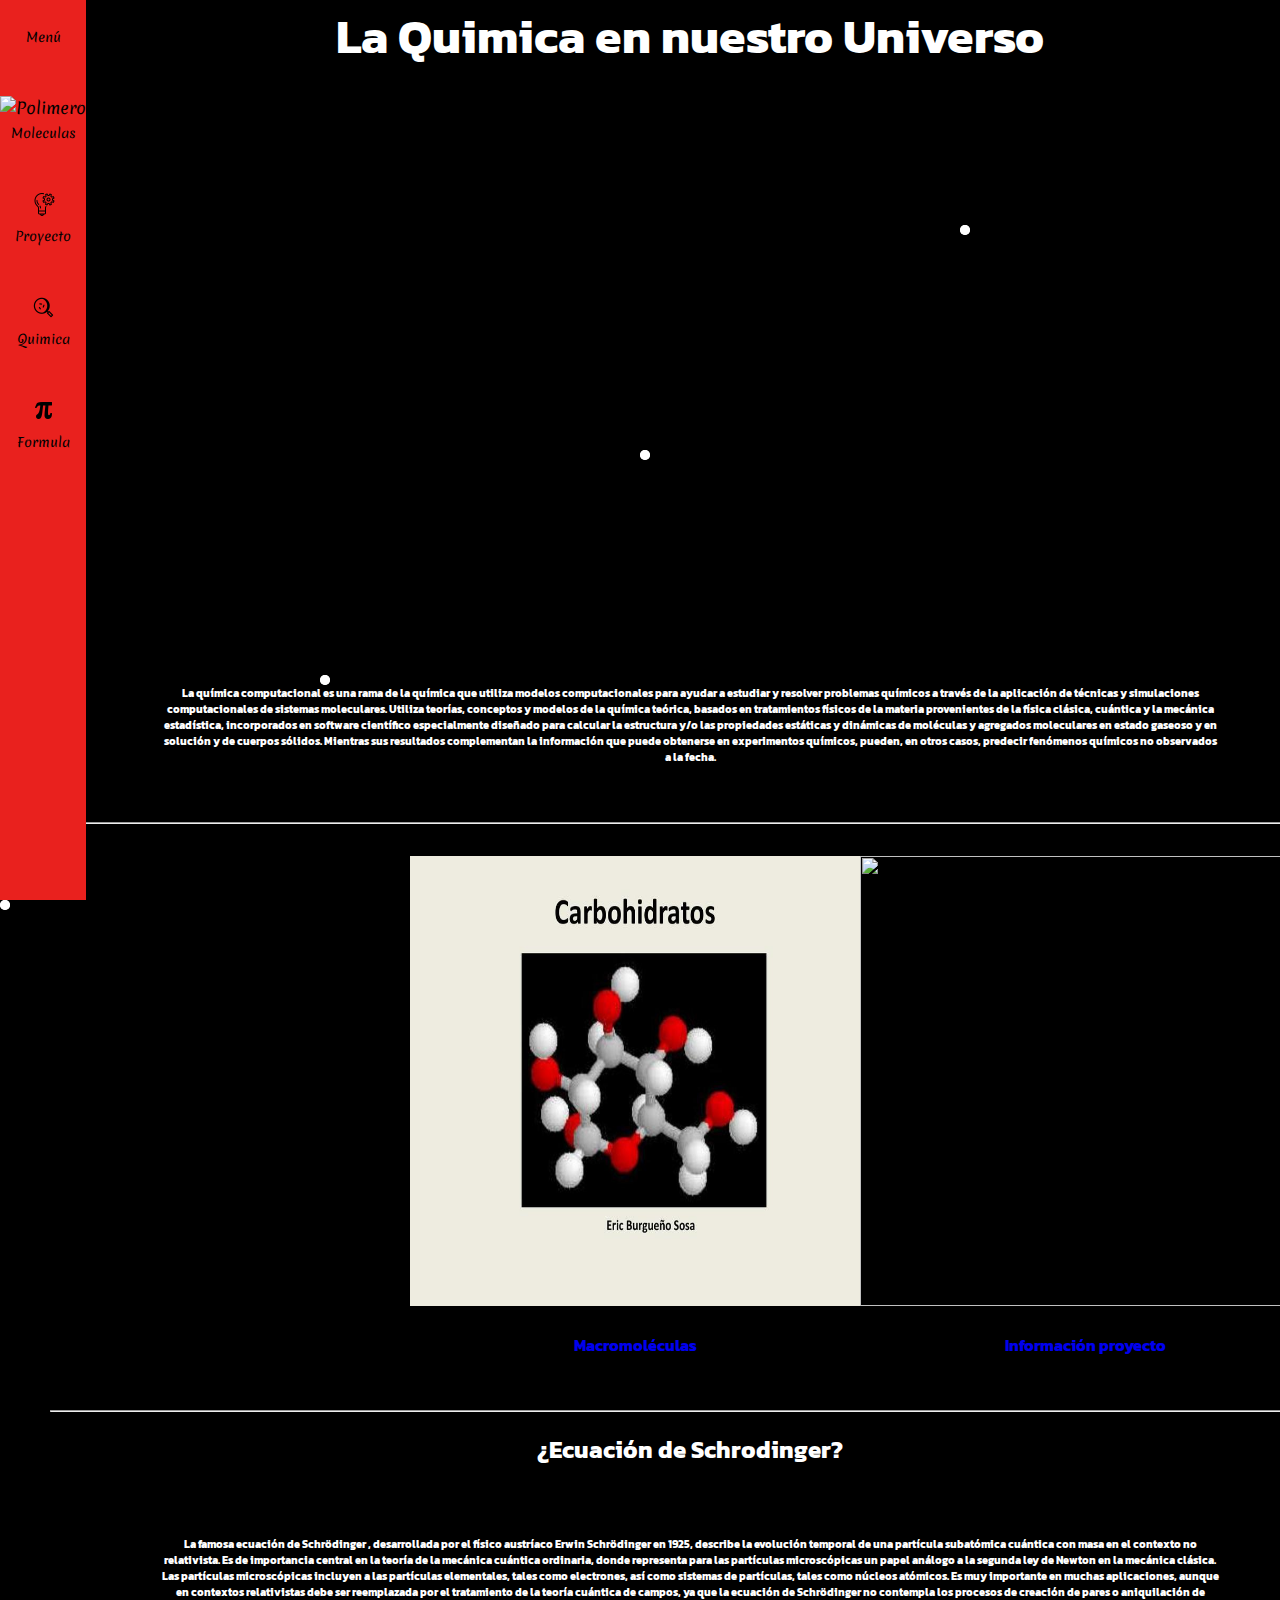
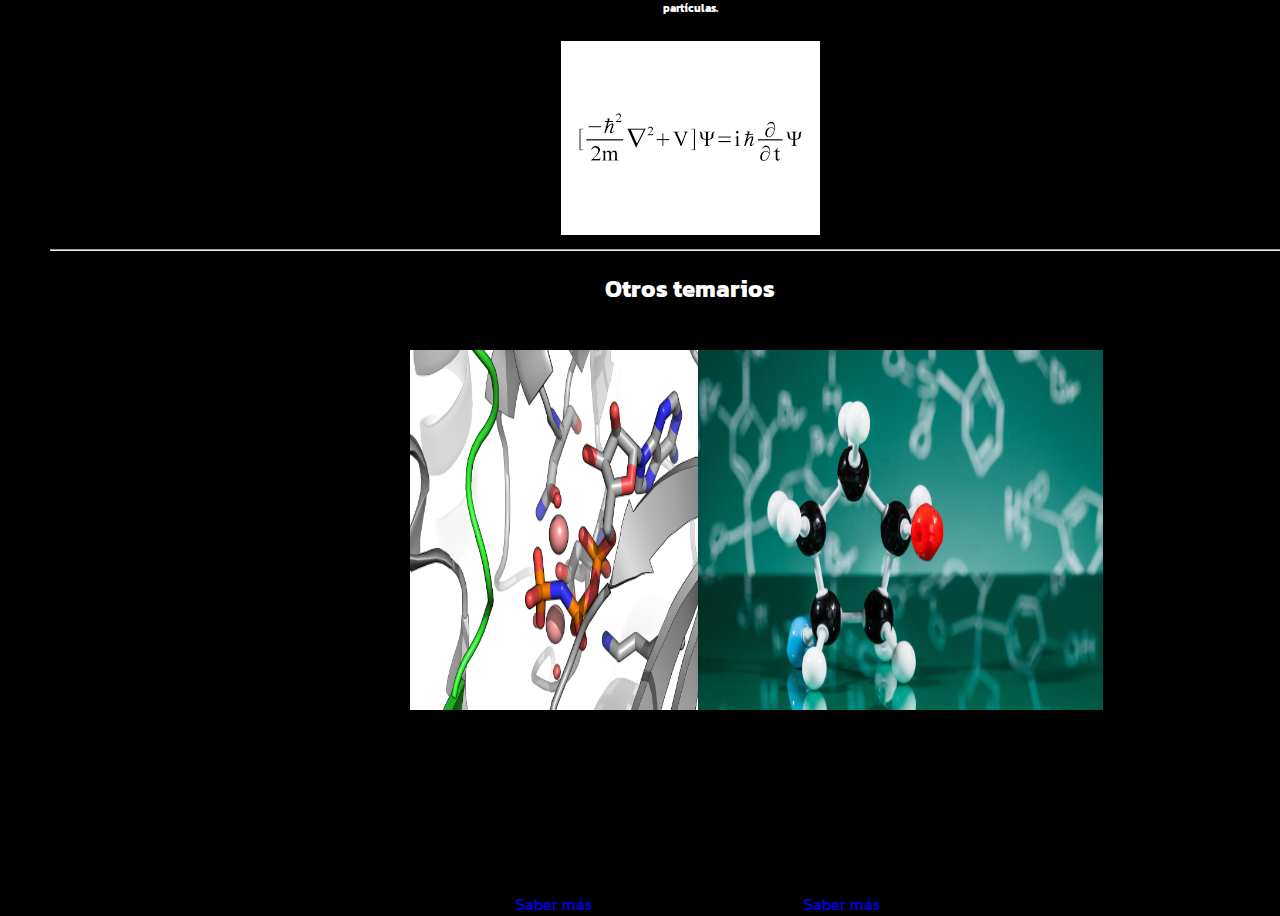
==== index.html @ a1bd74f1 "ASubir" ====
<!DOCTYPE html>
<html lang="en">

<head>
    <meta charset="UTF-8">
    <meta http-equiv="X-UA-Compatible" content="IE=edge">
    <meta name="viewport" content="width=device-width, initial-scale=1.0">
    <title>La ciencia de la tecnologia y la quimica fusionadas</title>

    <link rel="preconnect" href="https://fonts.googleapis.com">
    <link rel="preconnect" href="https://fonts.googleapis.com">
    <link rel="preconnect" href="https://fonts.gstatic.com" crossorigin>
    <link href="https://fonts.googleapis.com/css2?family=Kanit:ital@1&display=swap" rel="stylesheet">
    <link href="https://cdn.jsdelivr.net/npm/bootstrap@5.3.0-alpha1/dist/css/bootstrap.min.css" rel="stylesheet"
        integrity="sha384-GLhlTQ8iRABdZLl6O3oVMWSktQOp6b7In1Zl3/Jr59b6EGGoI1aFkw7cmDA6j6gD" crossorigin="anonymous">
    <link href="https://fonts.googleapis.com/css2?family=Merienda:wght@800&display=swap" rel="stylesheet">

    <link rel="stylesheet" href="index.css">
</head>

<body>




    <div id="sidemenu" class="menu-collapsed sticky-left">
        <div id="header">
            <br>

            <div id="title"><span>Menú</span></div>

            <br>
            <br>
            <!--items-->
            <div id="menu-itmes">
                <item>
                    <a href="#MACROMOLECULAS">
                        <img width="30px" height="30px" class="menu-item"
                            src="https://img.icons8.com/pastel-glyph/64/polymer-formula--v1.png" alt="Polimero"></a>

                    <div class="title" class="menu-item"><span>Moleculas</span></div>
                    </a>
                </item>
            </div>
        </div>
        <br>
        <br>
        <div id="menu-itmes">
            <item>
                <a href="#PROYECTO">
                    <div class="icon"><img class="menu-item" src="IMAGES/icons8-proyecto-50.png" alt="Proyecto"></div>
                    <div class="title" class="menu-item"><span>Proyecto</span></div>
                </a>
            </item>
        </div>
        <br>
        <br>
        <div id="menu-itmes">
            <item>
                <a href="#QuimicaComp">
                    <div class="icon"><img class="menu-item" src="IMAGES/icons8-microbio-50.png" alt="Quimica">
                    </div>
                    <div class="title" class="menu-item"><span>Quimica</span></div>
                </a>
            </item>
        </div>
        <br>
        <br>
        <div id="menu-itmes">
            <item>
                <a href="#FORMULA">
                    <div class="icon"><img class="menu-item" src="IMAGES/icons8-pi-50.png" alt="Schrodinger">
                    </div>
                    <div class="title" class="menu-item"><span>Formula</span></div>
                </a>
            </item>
        </div>
        <br>

        <br>
        <br>
        <br>




    </div>
    </div>
    </div>

    <h1 id="QuimicaComp">La Quimica en nuestro Universo</h1>
    <br>
    <div class="part">
        <div class="particle"></div>
        <div class="particle"></div>
        <div class="particle"></div>
        <div class="particle"></div>
        <div class="particle"></div>


    </div>
    <div class="part">
        <div class="particle2"></div>
        <div class="particle2"></div>
        <div class="particle2"></div>
        <div class="particle2"></div>
        <div class="particle2"></div>


    </div>
    <script src="script.js"></script>
    <div class="imagenes">



    </div>
    <div class="cajit">

        <br>
        <h6>La química computacional es una rama de la química que utiliza modelos computacionales para ayudar a
            estudiar y resolver problemas químicos a través de la aplicación de técnicas y simulaciones computacionales
            de sistemas moleculares. Utiliza teorías, conceptos y modelos de la química teórica, basados en tratamientos
            físicos de la materia provenientes de la física clásica, cuántica y la mecánica estadística, incorporados en
            software científico especialmente diseñado para calcular la estructura y/o las propiedades estáticas y
            dinámicas de moléculas y agregados moleculares en estado gaseoso y en solución y de cuerpos sólidos.
            Mientras sus resultados complementan la información que puede obtenerse en experimentos químicos, pueden, en
            otros casos, predecir fenómenos químicos no observados a la fecha.</h6>
        <br>
    </div>
    <hr>
    <br>
    <div id="MACROMOLECULAS" class="contenedor">
        <div class="Caja-links">
            <a class="link" href="Macromoleculas.html">
                <img class="img-link" src="IMAGES/carbohidratos.jpg" alt="Macromoléculas">
                <h4 class="text-link">Macromoléculas</h4>
            </a>
        </div>
        <div ID="PROYECTO" class="Caja-links2">
            <a class="link" href="#">
                <img class="img-link" src="" alt="">
                <h4 class="text-link">Información proyecto</h4>
            </a>
        </div>
    </div>
    <br>
    <hr>
    <div id="FORMULA" class="Caja-teoria">
        <h2>¿Ecuación de Schrodinger?</h2>
        <br>
        <h6>La famosa ecuación de Schrödinger , desarrollada por el físico austríaco Erwin Schrödinger en 1925, describe
            la evolución temporal de una partícula subatómica cuántica con masa en el contexto no relativista. Es de
            importancia central en la teoría de la mecánica cuántica ordinaria, donde representa para las partículas
            microscópicas un papel análogo a la segunda ley de Newton en la mecánica clásica. Las partículas
            microscópicas incluyen a las partículas elementales, tales como electrones, así como sistemas de partículas,
            tales como núcleos atómicos.

            Es muy importante en muchas aplicaciones, aunque en contextos relativistas debe ser reemplazada por el
            tratamiento de la teoría cuántica de campos, ya que la ecuación de Schrödinger no contempla los procesos de
            creación de pares o aniquilación de partículas.

        </h6>
        <img class="ecua" src="IMAGES/Ecuacion.png" alt="ecuación">
    </div>
    <hr>
    <h2>Otros temarios</h2>
    <br>

    <div class="contenedor">
        <div class="card" style="width: 18rem;">
            <img class="img-card" src="IMAGES/QuimicaTe.png" class="card-img-top" alt="...">
            <div class="card-body">
                <h5 class="card-title">Química Teórica</h5>
                <p class="card-text">La química teórica es un complemento de la química experimental para explicar los
                    cambios que sufre la materia ante una reacción química. </p>
                <a href="#" class="btn btn-primary">Saber más</a>
            </div>
        </div>

        <div class="card" style="width: 18rem;">
            <img class="img-card" src="IMAGES/QuimicaOr.jpg" class="card-img-top" alt="...">
            <div class="card-body">
                <h5 class="card-title">Química Orgánica</h5>
                <p class="card-text">La química orgánica es la rama de la química que estudia una clase numerosa de
                    moléculas que en su gran mayoría contienen carbono.</p>
                <a href="#" class="btn btn-primary">Saber más</a>
            </div>
        </div>



    </div>
    <audio autoplay src="X2Download.app - Interstellar Main Theme - Hans Zimmer (128 kbps).mp3">

        <source autoplay src="X2Download.app - Interstellar Main Theme - Hans Zimmer (128 kbps).mp3" type="audio/mp3">
</body>
<script src="https://cdn.jsdelivr.net/npm/bootstrap@5.3.0-alpha1/dist/js/bootstrap.bundle.min.js"
    integrity="sha384-w76AqPfDkMBDXo30jS1Sgez6pr3x5MlQ1ZAGC+nuZB+EYdgRZgiwxhTBTkF7CXvN"
    crossorigin="anonymous"></script>

</html>
---- index.css ----
body {

    color: #ffffff;
    font-family: 'Kanit', sans-serif;
    text-align: center;
    margin: auto;
    width: 100%;
    height: 100vh;
    background-color: rgb(0, 0, 0);
    overflow-y: scroll;
    overflow-x: hidden;
}

.imagenes {
    animation: changeBackground 20s infinite;

    background-size: cover;
    background-repeat: no-repeat;
}

.contenedor {
    display: flex;
    margin: auto;
    justify-content: space-between;
    margin-left: 40Vh;
    margin-right: 40vh;
}

.link {
    margin: auto;
}

.cajita-links,
.cajita-links2:hover {
    color: rgb(4, 4, 128);
    cursor: grab;
}


.nav-link {
    align-self: right;
}

.nav-link:hover {
    background-color: #8e8b8b;
}

a {
    text-align: center;
    text-decoration: none;

}

.img-link {
    width: 50vh;
    height: 50vh;
    margin: auto;
}

h1 {
    font-size: 48px;
    margin-top: 50px;
    font-family: 'Kanit', sans-serif;
    text-align: center;
    margin: auto;
}

.container-fluid {
    align-items: end;
    display: inline;
}

h2,
h3,
h4,
h5,
h6,
p {
    font-family: 'Kanit', sans-serif;
}

h6 {
    margin-left: 20px;
    margin-right: 20px;
}

.molecule {
    display: inline-block;
    margin: 20px;
}

.molecule img {
    width: 300px;
    height: 200px;
    object-fit: cover;
    border-radius: 10px;
    box-shadow: 0 0 10px rgba(0, 0, 0, 0.5);
    transition: transform 0.2s ease-in-out;
    cursor: pointer;
}

:root {
    --width: 100px;
    --padding: 10px;
    --background-color: rgb(233, 33, 30);
    --hover-color: rgb(184, 11, 8);
    --width-collapsed: 50px;
    --border-color: black;
}

body {
    padding: 0;
    margin: 0;
    margin-left: var(--width-collapsed);

}

.body-expanded {
    margin-left: var(--width);
}

#sidemenu {
    background-color: var(--background-color);
    color: black;
    position: fixed;
    height: 100%;
    left: 0;
    top: 0;
    text-align: center;
}

#sidemenu a {
    color: black;
    text-decoration: none;
    text-align: center;
    align-items: center;
}

#sidemenu #header #title {

    overflow: hidden;

}

#sidemenu #header,
#sidemenu #header #menu-btn {
    vertical-align: middle;
}

#sidemenu #header #menu-btn {
    display: inline-block;
}

#sidemenu #header #menu-btn {
    cursor: pointer;
    padding: 10px;
    width: var(--width-collapsed);
    box-sizing: border-box;
}


#sidemenu #header #menu-btn .btn-hamburguer {
    background-color: white;
    width: 100%;
    height: 2px;
    margin: 5px 0;
}

#sidemenu #menu-itmes {
    overflow: hidden;
}

#sidemenu #menu-itmes:hover {
    background-color: var(--hover-color);
    transition: all .3s;
    transform: scale(.95);
}

.menu-item {
    height: 25px;
    width: 25px;
    font-family: 'Merienda', cursive;
}

span {
    font-size: small;
    font-family: 'Oswald', sans-serif;
}

.logo {
    height: 70px;
    width: 70px;
    size: cover;

}

span {
    font-family: 'Merienda', cursive;
}

.card-body,
.card-text {
    color: black;
}

.img-card {
    width: 45vh;
    height: 40vh;
}

#sidemenu #profile #photo img {
    border-radius: 50%;
    overflow: hidden;
}

.cajit,
.cajit3,
.Caja-teoria {
    text-align: center;
    margin-left: 10vh;
    margin-right: 10vh;
}

.imagenes {
    width: 100vh;
    height: 60vh;
    margin: auto;
}

.cajit2,
.cajit4 {
    text-align: left;
    margin: left;
}

.molecule img:hover {
    transform: scale(1.1);
}

.molecule h2 {
    font-size: 24px;
    margin-top: 10px;
}

@keyframes changeBackground {
    0% {
        background-image: url(IMAGES/IMG1.jpg);
    }

    35% {
        background-image: url(IMAGES/IMG2.jpg);
    }

    70% {
        background-image: url(IMAGES/IMG4.jpg);
    }

    100% {
        background-image: url(IMAGES/IMG5.jpg);
    }


}

.particle,
.particle2 {
    position: absolute;
    background-color: #fff;
    border-radius: 50%;
}

/* Definimos la animación */
@keyframes moveParticles {
    from {
        transform: translate(0, 0);
    }

    to {
        transform: translate(100vw, 100vh);
    }
}

@keyframes movePart {
    from {
        transform: translate(100vw, 100vh);
    }

    to {
        transform: translate(0, 0);
    }
}

/* Aplicamos la animación a las partículas */
.particle {
    animation: moveParticles 20s linear infinite;
}

.particle2 {
    animation: movePart 15s linear infinite;
}

/* Creamos múltiples partículas con diferentes tamaños y posiciones */
.particle:nth-child(1) {
    width: 10px;
    height: 10px;
    top: 50%;
    left: 50%;
}

.particle:nth-child(2) {
    width: 10px;
    height: 10px;
    top: 25%;
    left: 75%;
}

.particle:nth-child(3) {
    width: 10px;
    height: 10px;
    top: 75%;
    left: 25%;
}

.particle:nth-child(4) {
    width: 10px;
    height: 10px;
    top: 100%;
    left: 0%
}

.particle:nth-child(5) {
    width: 10px;
    height: 10px;
    top: 125%;
    left: -25%;
}

.particle:nth-child(6) {
    width: 10px;
    height: 10px;
    top: 150%;
    left: -50%;
}

.particle:nth-child(7) {
    width: 10px;
    height: 10px;
    top: 175%;
    left: -75%;
}

.particle2:nth-child(1) {
    width: 10px;
    height: 10px;
    top: 50%;
    left: 50%;
}

.particle2:nth-child(2) {
    width: 10px;
    height: 10px;
    top: 25%;
    left: 75%;
}

.particle2:nth-child(3) {
    width: 10px;
    height: 10px;
    top: 75%;
    left: 25%;
}

.particle2:nth-child(4) {
    width: 10px;
    height: 10px;
    top: 100%;
    left: 0%
}

.particle2:nth-child(5) {
    width: 10px;
    height: 10px;
    top: 125%;
    left: -25%;
}

.particle2:nth-child(6) {
    width: 10px;
    height: 10px;
    top: 150%;
    left: -50%;
}

.particle2:nth-child(7) {
    width: 10px;
    height: 10px;
    top: 175%;
    left: -75%;
}
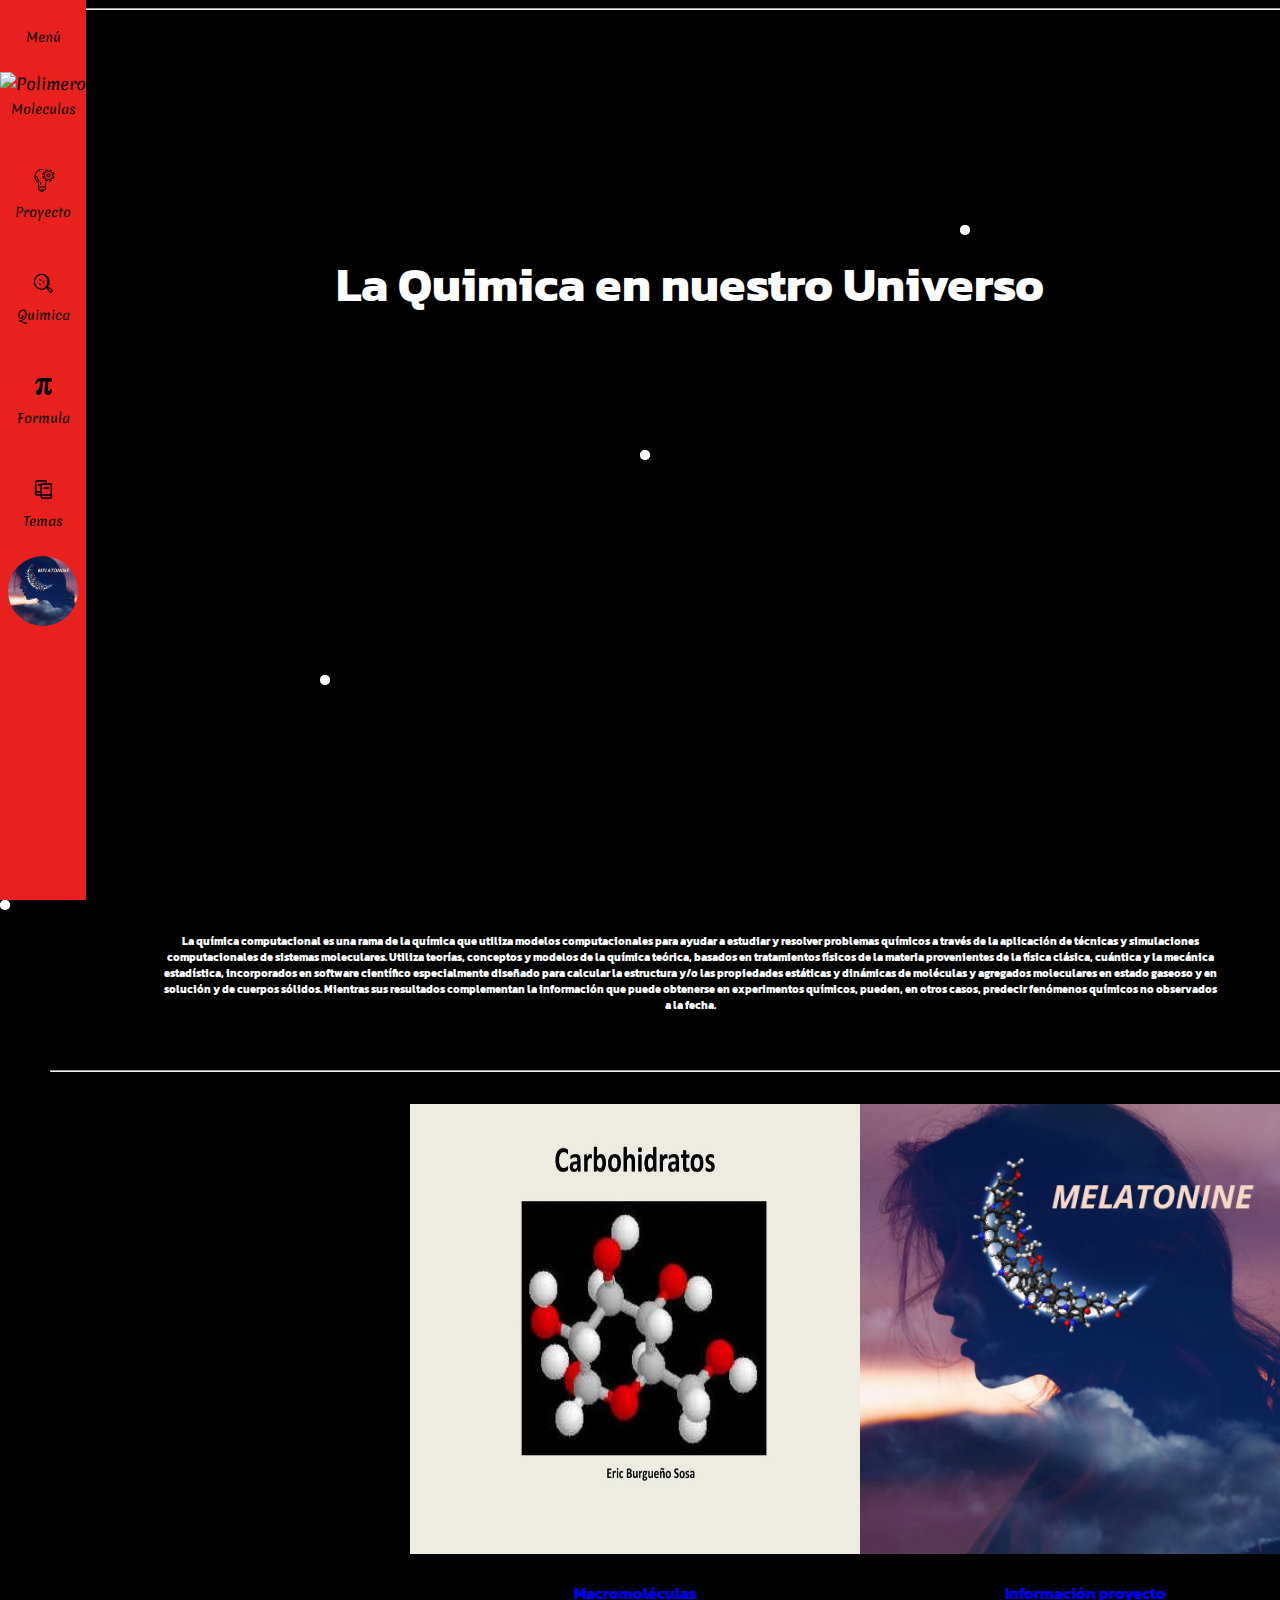
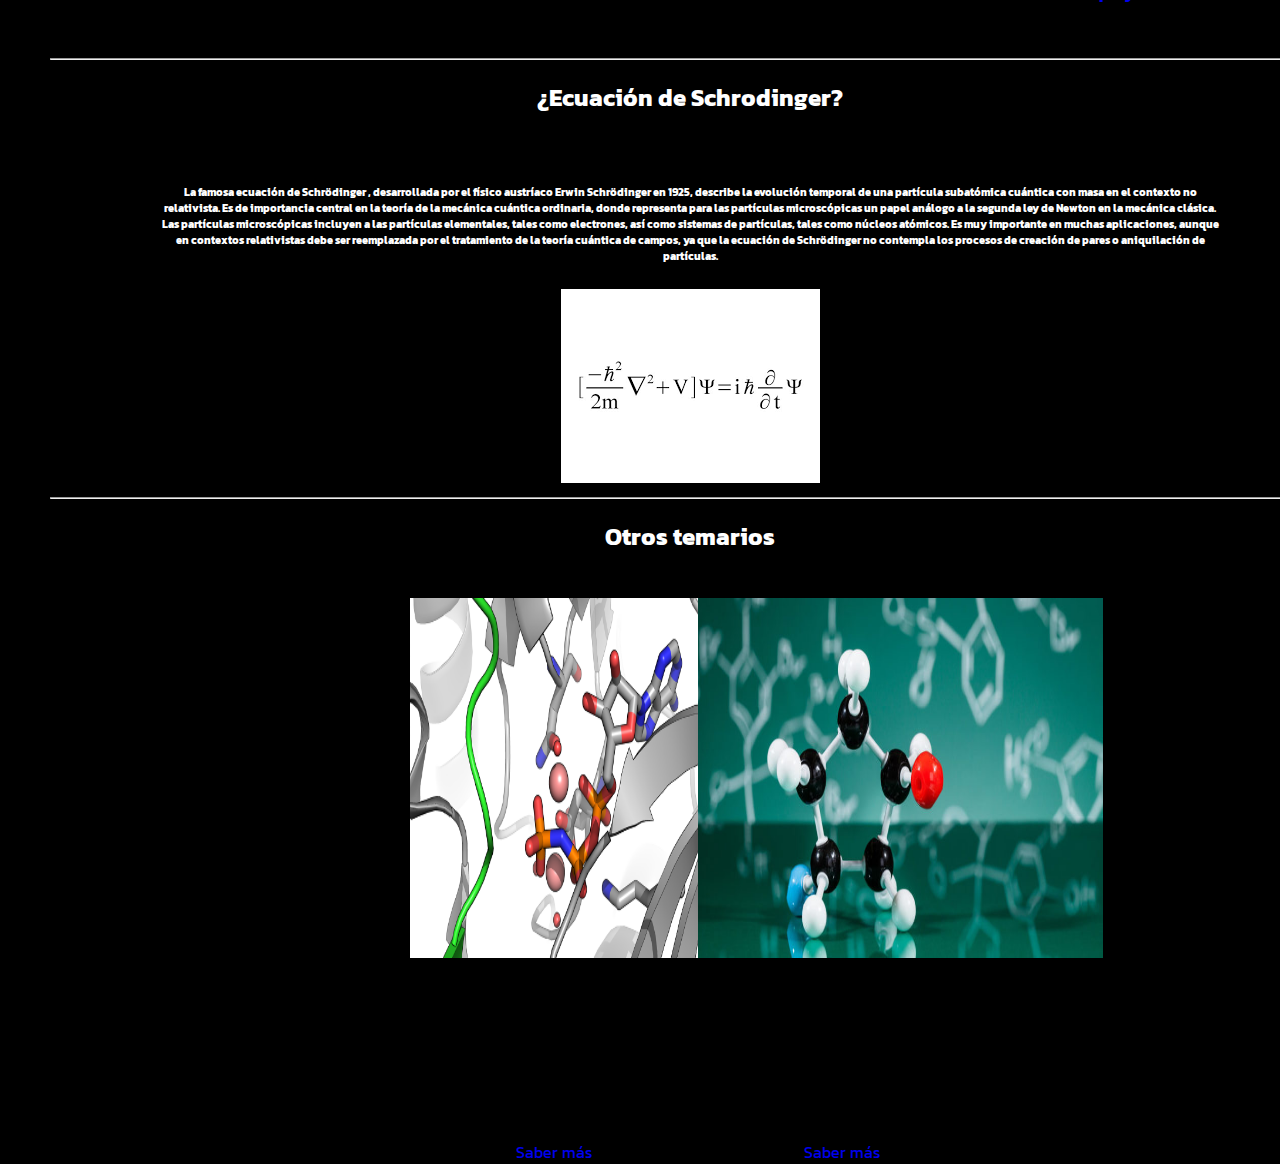
==== commit 699e1b0d: "Update index.html" ====
--- a/index.html
+++ b/index.html
@@ -16,9 +16,31 @@
     <link href="https://fonts.googleapis.com/css2?family=Merienda:wght@800&display=swap" rel="stylesheet">
 
     <link rel="stylesheet" href="index.css">
+
+    <script>
+        // Ocultar la animación de carga y mostrar el contenido después de 5 segundos
+        window.addEventListener("load", function () {
+            setTimeout(function () {
+                document.querySelector(".loader-container").style.display = "none";
+                document.querySelector(".content").style.display = "block";
+            }, 5000);
+        });
+    </script>
+    <HR id="CARGA" class="carga1">
+    <div class="loader-container">
+        <div class="loader">
+
+            <div class="bubble" style="width: 40px; height: 40px; top: 60px; left: 30px;"></div>
+            <div class="bubble" style="width: 60px; height: 60px; top: 100px; left: 90px;"></div>
+            <div class="bubble" style="width: 80px; height: 80px; top: 140px; left: 60px;"></div>
+            <div class="bubble" style="width: 50px; height: 50px; top: 100px; left: 150px;"></div>
+        </div>
+    </div>
+    </div>
 </head>
 
 <body>
+
 
 
 
@@ -28,17 +50,21 @@
             <br>
 
             <div id="title"><span>Menú</span></div>
-
-            <br>
             <br>
             <!--items-->
             <div id="menu-itmes">
                 <item>
-                    <a href="#MACROMOLECULAS">
+                    <a onclick="playSound()" href="#MACROMOLECULAS">
                         <img width="30px" height="30px" class="menu-item"
                             src="https://img.icons8.com/pastel-glyph/64/polymer-formula--v1.png" alt="Polimero"></a>
 
                     <div class="title" class="menu-item"><span>Moleculas</span></div>
+                    <script>
+                        function playSound() {
+                            var audio = new Audio('mario-bros-jump.mp3');
+                            audio.play();
+                        }
+                    </script>
                     </a>
                 </item>
             </div>
@@ -47,48 +73,94 @@
         <br>
         <div id="menu-itmes">
             <item>
-                <a href="#PROYECTO">
+                <a onclick="playSound()" href="#PROYECTO">
                     <div class="icon"><img class="menu-item" src="IMAGES/icons8-proyecto-50.png" alt="Proyecto"></div>
                     <div class="title" class="menu-item"><span>Proyecto</span></div>
-                </a>
-            </item>
-        </div>
-        <br>
-        <br>
-        <div id="menu-itmes">
-            <item>
-                <a href="#QuimicaComp">
+                    <script>
+                        function playSound() {
+                            var audio = new Audio('mario-bros-jump.mp3');
+                            audio.play();
+                        }
+                    </script>
+                </a>
+            </item>
+        </div>
+        <br>
+        <br>
+        <div id="menu-itmes">
+            <item>
+                <a onclick="playSound()" href="#CARGA">
                     <div class="icon"><img class="menu-item" src="IMAGES/icons8-microbio-50.png" alt="Quimica">
                     </div>
                     <div class="title" class="menu-item"><span>Quimica</span></div>
-                </a>
-            </item>
-        </div>
-        <br>
-        <br>
-        <div id="menu-itmes">
-            <item>
-                <a href="#FORMULA">
+                    <script>
+                        function playSound() {
+                            var audio = new Audio('mario-bros-jump.mp3');
+                            audio.play();
+                        }
+                    </script>
+                </a>
+            </item>
+        </div>
+        <br>
+        <br>
+        <div id="menu-itmes">
+            <item>
+                <a onclick="playSound()" href="#FORMULA">
                     <div class="icon"><img class="menu-item" src="IMAGES/icons8-pi-50.png" alt="Schrodinger">
                     </div>
                     <div class="title" class="menu-item"><span>Formula</span></div>
-                </a>
-            </item>
-        </div>
-        <br>
-
-        <br>
-        <br>
-        <br>
-
-
-
-
-    </div>
-    </div>
-    </div>
-
-    <h1 id="QuimicaComp">La Quimica en nuestro Universo</h1>
+                    <script>
+                        function playSound() {
+                            var audio = new Audio('mario-bros-jump.mp3');
+                            audio.play();
+                        }
+                    </script>
+                </a>
+            </item>
+        </div>
+        <br>
+        <br>
+        <div id="menu-itmes">
+            <item>
+                <a onclick="playSound()" href="#MASTEMAS">
+                    <div class="icon"><img class="menu-item" src="IMAGES/icons8-libros-50.png" alt="Schrodinger">
+                    </div>
+                    <div class="title" class="menu-item"><span>Temas</span></div>
+                    <script>
+                        function playSound() {
+                            var audio = new Audio('mario-bros-jump.mp3');
+                            audio.play();
+                        }
+                    </script>
+                </a>
+            </item>
+        </div>
+        <br>
+
+
+        <div id="profile">
+            <a onclick="playSound()" href="Melatonina.html">
+                <div id="photo"><img class="logo" src="IMAGES/C13H16N2O2.png" alt="Plataform Gaming Experience Logo">
+
+                    <script>
+                        function playSound() {
+                            var audio = new Audio('mario-bros-jump.mp3');
+                            audio.play();
+                        }
+                    </script>
+            </a>
+        </div>
+
+
+
+    </div>
+    </div>
+    </div>
+
+
+
+    <h1>La Quimica en nuestro Universo</h1>
     <br>
     <div class="part">
         <div class="particle"></div>
@@ -131,15 +203,27 @@
     <br>
     <div id="MACROMOLECULAS" class="contenedor">
         <div class="Caja-links">
-            <a class="link" href="Macromoleculas.html">
+            <a onclick="playSound2()" class="link" href="Macromoleculas.html" target="_blank">
                 <img class="img-link" src="IMAGES/carbohidratos.jpg" alt="Macromoléculas">
                 <h4 class="text-link">Macromoléculas</h4>
+                <script>
+                    function playSound2() {
+                        var audio = new Audio('mario-bros tuberia.mp3');
+                        audio.play();
+                    }
+                </script>
             </a>
         </div>
-        <div ID="PROYECTO" class="Caja-links2">
-            <a class="link" href="#">
-                <img class="img-link" src="" alt="">
+        <div onclick="playSound2()" ID="PROYECTO" class="Caja-links2" target="_blank">
+            <a class="link" href="Melatonina.html">
+                <img class="img-link" src="IMAGES/C13H16N2O2.png" alt="">
                 <h4 class="text-link">Información proyecto</h4>
+                <script>
+                    function playSound2() {
+                        var audio = new Audio('mario-bros tuberia.mp3');
+                        audio.play();
+                    }
+                </script>
             </a>
         </div>
     </div>
@@ -162,7 +246,7 @@
         </h6>
         <img class="ecua" src="IMAGES/Ecuacion.png" alt="ecuación">
     </div>
-    <hr>
+    <hr id="MASTEMAS">
     <h2>Otros temarios</h2>
     <br>
 
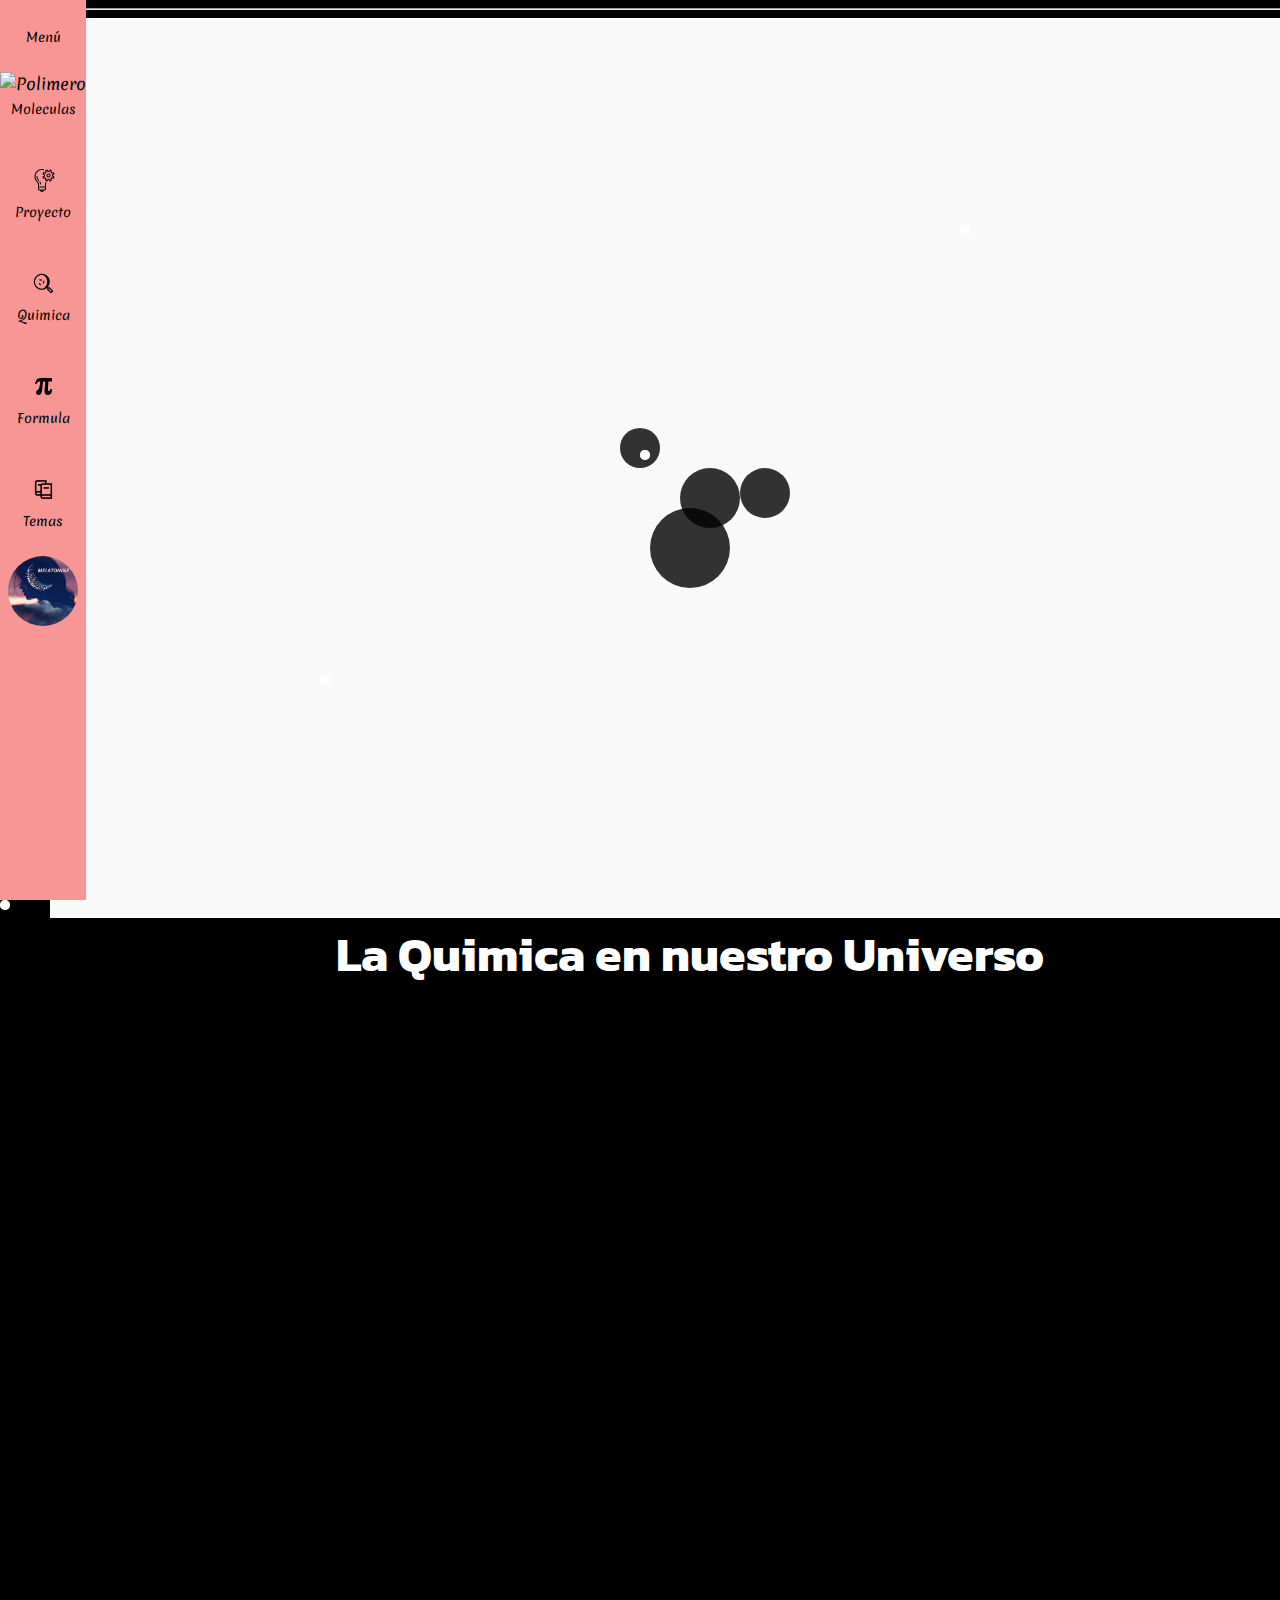
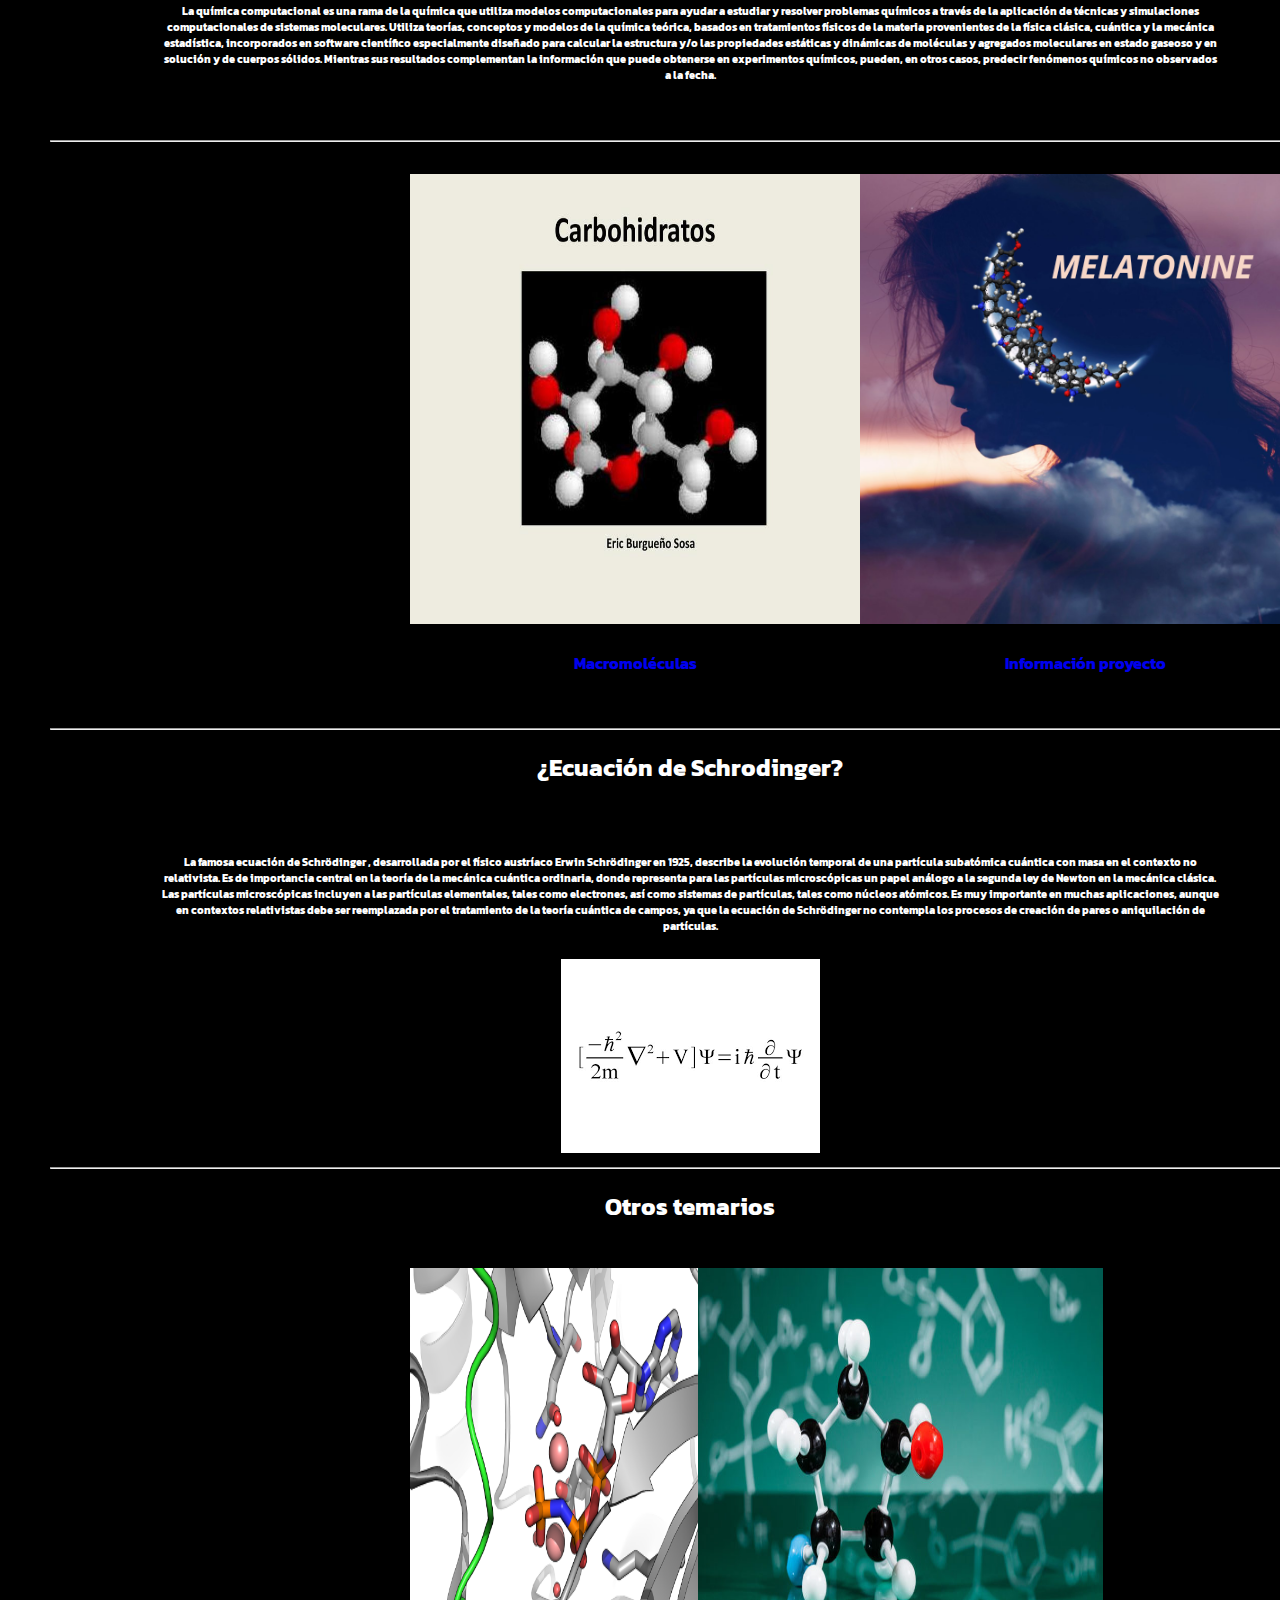
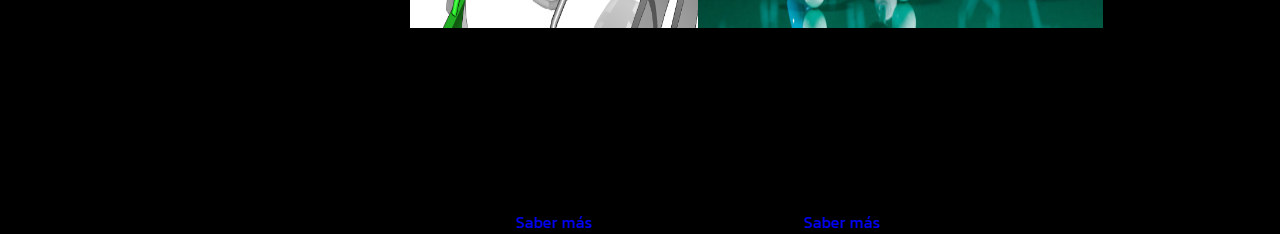
==== commit df3b47c4: "si" ====
--- a/index.html
+++ b/index.html
@@ -257,7 +257,8 @@
                 <h5 class="card-title">Química Teórica</h5>
                 <p class="card-text">La química teórica es un complemento de la química experimental para explicar los
                     cambios que sufre la materia ante una reacción química. </p>
-                <a href="#" class="btn btn-primary">Saber más</a>
+                <a href="https://www.quimica.es/enciclopedia/Qu%C3%ADmica_te%C3%B3rica.html#:~:text=La%20Qu%C3%ADmica%20te%C3%B3rica%20incluye%20el,cu%C3%A1ntica%20a%20problemas%20de%20Qu%C3%ADmica."
+                    class="btn btn-primary">Saber más</a>
             </div>
         </div>
 
@@ -267,7 +268,7 @@
                 <h5 class="card-title">Química Orgánica</h5>
                 <p class="card-text">La química orgánica es la rama de la química que estudia una clase numerosa de
                     moléculas que en su gran mayoría contienen carbono.</p>
-                <a href="#" class="btn btn-primary">Saber más</a>
+                <a href="https://es.wikipedia.org/wiki/Qu%C3%ADmica_org%C3%A1nica" class="btn btn-primary">Saber más</a>
             </div>
         </div>
 
--- a/index.css
+++ b/index.css
@@ -9,6 +9,34 @@
     background-color: rgb(0, 0, 0);
     overflow-y: scroll;
     overflow-x: hidden;
+    cursor: url("https://img.icons8.com/3d-fluency/30/cursor.png"), auto;
+}
+
+
+
+.bubble {
+    position: absolute;
+    background-color: rgba(0, 0, 0, 0.8);
+    border-radius: 50%;
+    animation-name: bubbleAnim;
+    animation-duration: 1.5s;
+    animation-timing-function: ease-in-out;
+    animation-iteration-count: infinite;
+}
+
+/* Animación de las burbujas */
+@keyframes bubbleAnim {
+    0% {
+        transform: translateY(0);
+    }
+
+    50% {
+        transform: translateY(-40px);
+    }
+
+    100% {
+        transform: translateY(0);
+    }
 }
 
 .imagenes {
@@ -102,10 +130,48 @@
 :root {
     --width: 100px;
     --padding: 10px;
-    --background-color: rgb(233, 33, 30);
-    --hover-color: rgb(184, 11, 8);
+    --background-color: rgb(248, 150, 150);
+    --hover-color: rgb(191, 74, 74);
     --width-collapsed: 50px;
     --border-color: black;
+}
+
+/* Estilos para el contenedor de carga */
+.loader-container {
+    width: 100%;
+    height: 100vh;
+    display: flex;
+    justify-content: center;
+    align-items: center;
+    background-color: #f9f9f9;
+}
+
+/* Estilos para la animación de carga */
+.loader {
+    width: 200px;
+    height: 200px;
+    position: relative;
+    margin: 0 auto;
+
+}
+
+/* Estilos para el contenido de la página */
+.content {
+    display: none;
+    text-align: center;
+    font-size: 24px;
+    color: #333333;
+}
+
+/* Animación de rotación */
+@keyframes spin {
+    0% {
+        transform: rotate(0deg);
+    }
+
+    100% {
+        transform: rotate(360deg);
+    }
 }
 
 body {
